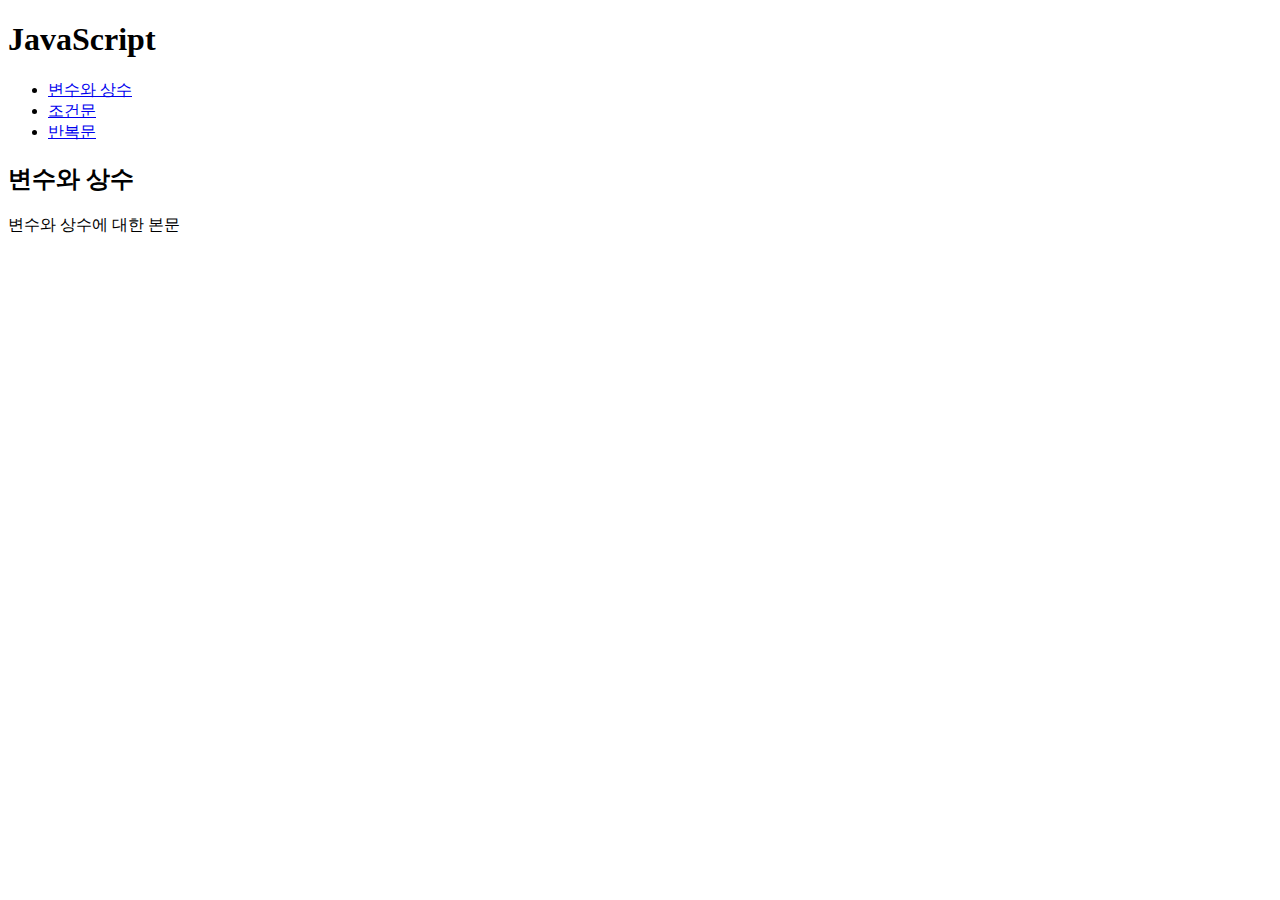
==== 1.html @ 8c32d80e "html 예제" ====
<!DOCTYPE html>
<html>
<head>
  <title>변수와 상수</title>
  <meta charset="utf-8">
  <meta name="author" contents="egoing">
</head>
<body>
  <h1>JavaScript</h1>
  <ul>
    <li><a href="1.html">변수와 상수</a></li>
    <li><a href="2.html">조건문</a></li>
    <li><a href="3.html">반복문</a></li>
  </ul>
  <h2>변수와 상수</h2>
  변수와 상수에 대한 본문
</body>
</html>
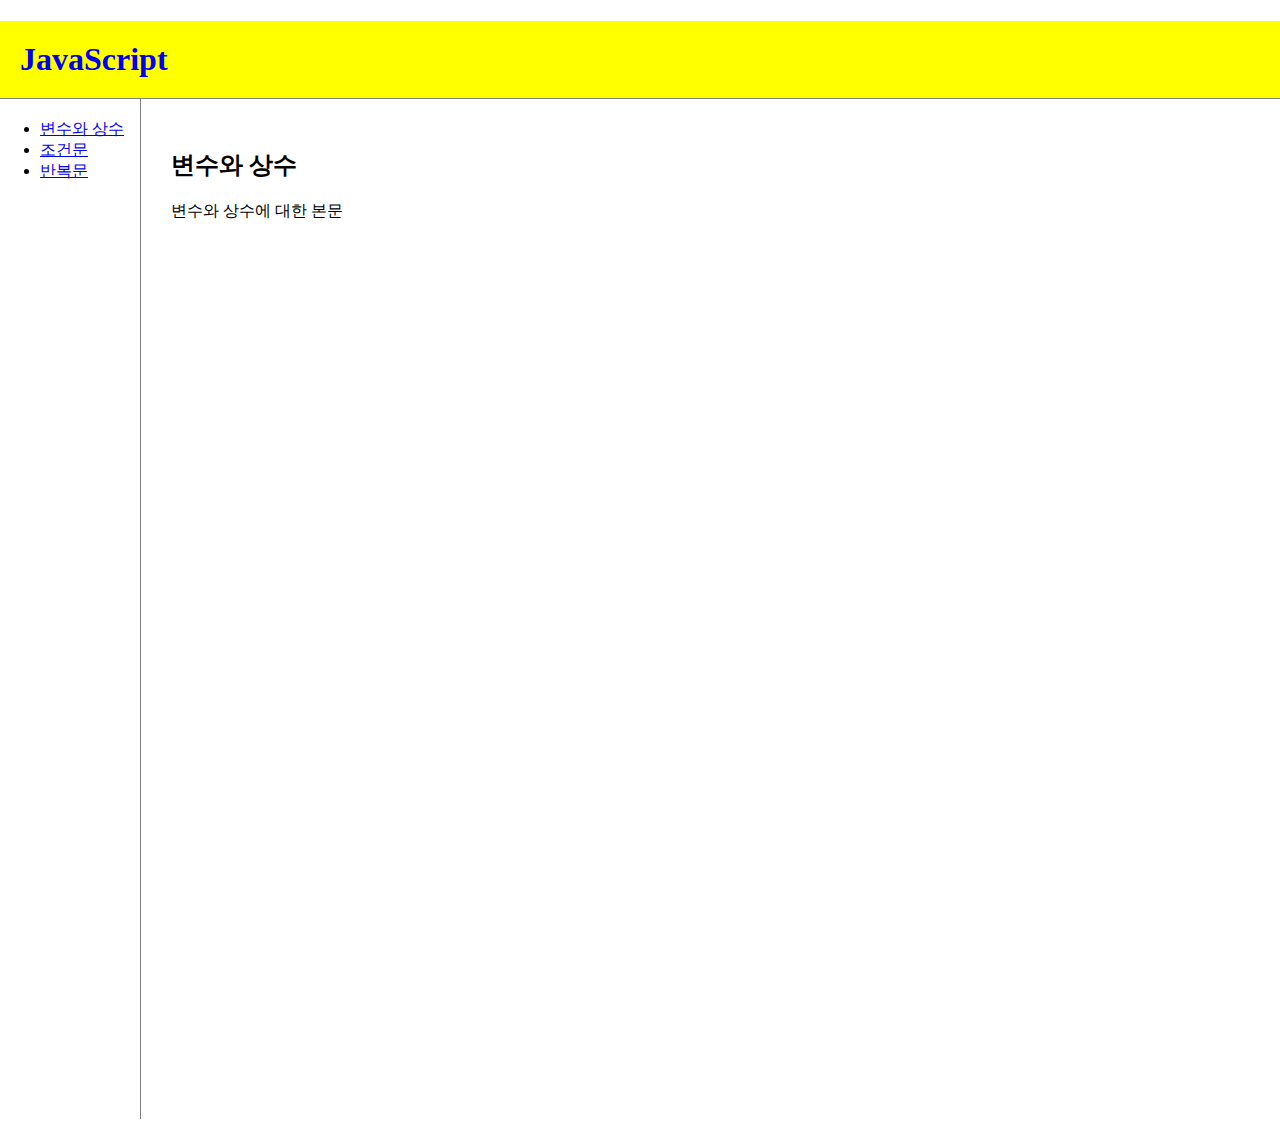
==== commit d5a588e8: "중복의 제거 예제" ====
--- a/1.html
+++ b/1.html
@@ -4,15 +4,18 @@
   <title>변수와 상수</title>
   <meta charset="utf-8">
   <meta name="author" contents="egoing">
+  <link rel="stylesheet" href="style.css">
 </head>
 <body>
-  <h1>JavaScript</h1>
+  <h1><a href="index.html">JavaScript</a></h1>
   <ul>
     <li><a href="1.html">변수와 상수</a></li>
     <li><a href="2.html">조건문</a></li>
     <li><a href="3.html">반복문</a></li>
   </ul>
-  <h2>변수와 상수</h2>
-  변수와 상수에 대한 본문
+  <article>
+    <h2>변수와 상수</h2>
+    변수와 상수에 대한 본문
+  </article>
 </body>
 </html>
--- a/style.css
+++ b/style.css
@@ -0,0 +1,24 @@
+body{
+  margin:0;
+}
+h1{
+  border-bottom: 1px solid gray;
+  padding:20px;
+  margin-bottom:0;
+  background-color: yellow;
+}
+h1 a{
+  text-decoration: none;
+}
+ul{
+  border-right:1px solid gray;
+  width:100px;
+  float:left;
+  margin-top:0;
+  padding-top:20px;
+  height:1000px;
+}
+article{
+  padding:30px;
+  float:left;
+}
